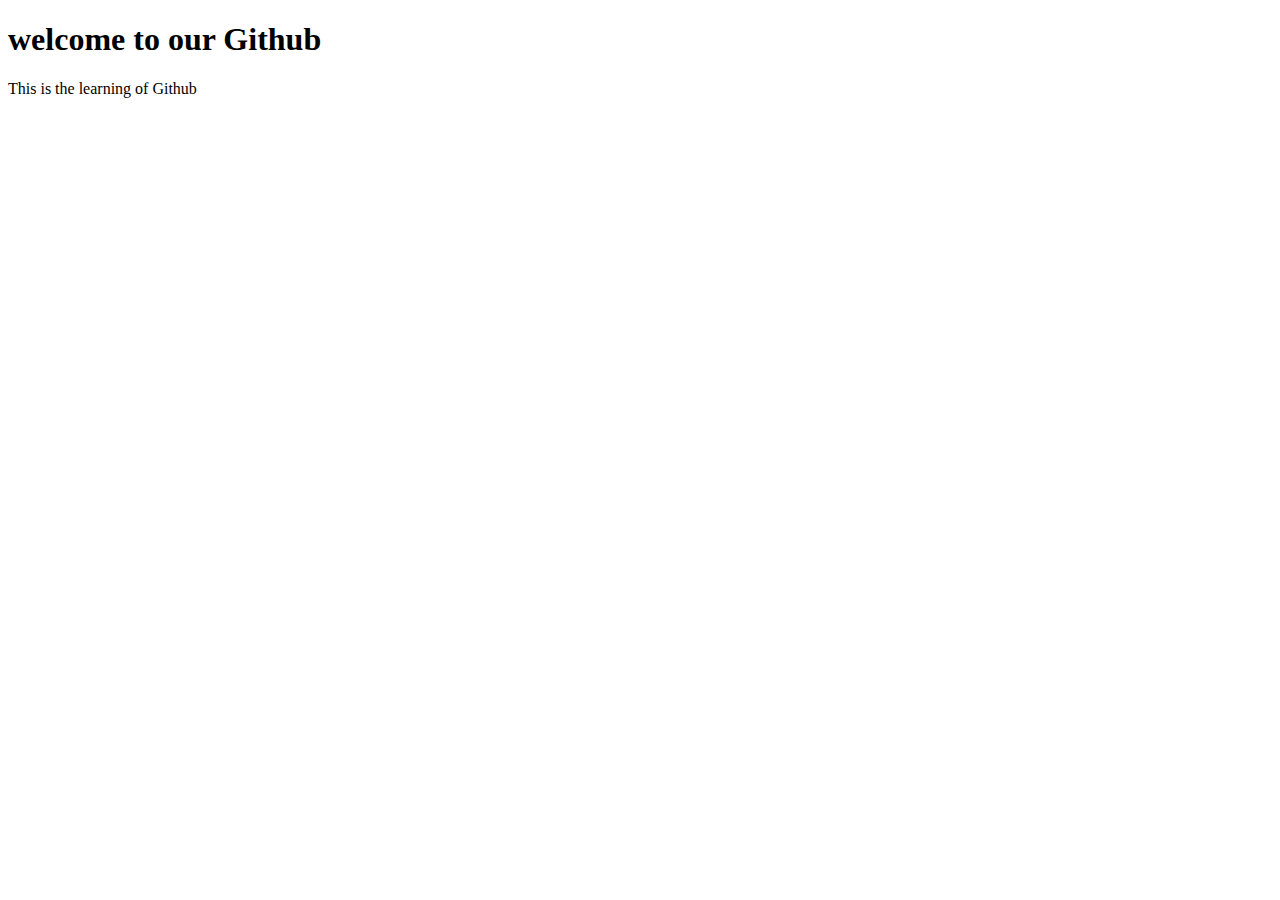
==== index.html @ 0e2e403b "First Commit" ====
<!DOCTYPE html>
<html lang="en">
<head>
    <meta charset="UTF-8">
    <meta name="viewport" content="width=device-width, initial-scale=1.0">
    <title>Home page</title>
</head>
<body>
    <h1>welcome to our Github</h1>
    <p>This is the learning of Github</p>
    
</body>
</html>
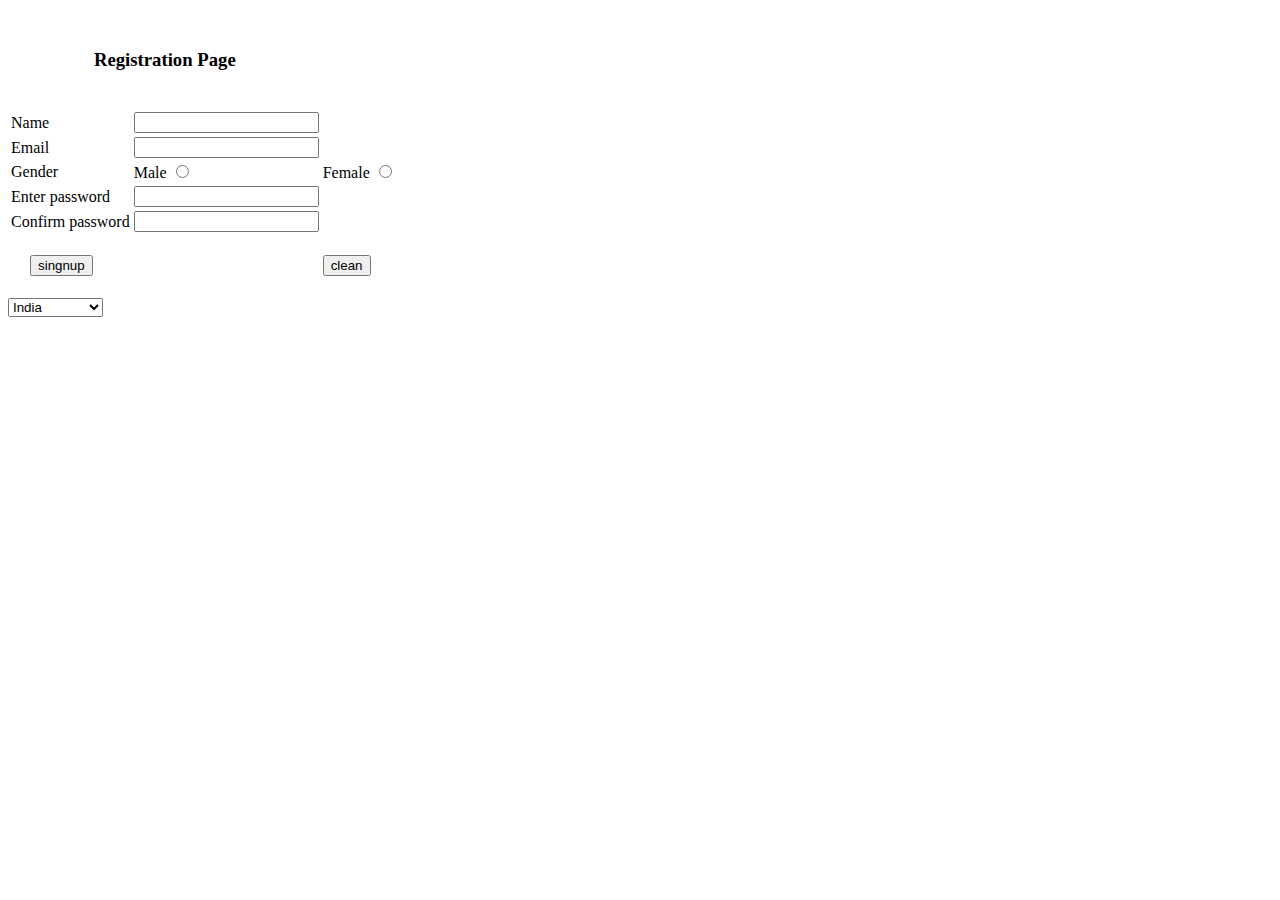
==== commit 21fb22e7: "war" ====
--- a/index.html
+++ b/index.html
@@ -6,8 +6,38 @@
     <title>Home page</title>
 </head>
 <body>
-    <h1>welcome to our Github</h1>
-    <p>This is the learning of Github</p>
+    <form action="index.jsp" method="post">
+        <table style="align-self: center;">
+            <tr>
+                <th colspan="2" style="padding: 20px;"><h3>Registration Page</h3></th>
+            </tr>
+            <tr>
+                <td>Name</td><td><input type="text" name="rname"></td>
+            </tr>
+            <tr>
+                <td>Email</td><td><input type="email" name="remail" id=""></td>
+            </tr>
+            <tr>
+                <td>Gender</td><td>Male <input type="radio" name="rgender" value="Male"><td>Female <input type="radio" name="rgender" value="Female"></td></td>
+            </tr>
+            <tr>
+                <td>Enter password</td> <td><input type="password" name="renterpassword"></td>
+            </tr>
+            <tr>
+                <td>Confirm password</td> <td><input type="password" name="rconfirmpassword"></td>
+            </tr>
+            <tr>
+                <td colspan="2" style="padding: 20px;"><input type="submit" value="singnup"><td><input type="reset" value="clean"></td></td>
+            </tr>
+        </table>
+    </form>
+    <select>
+        <option name="country " value="">India</option>
+        <option name="country" value="">Brazil</option>
+        <option name="country" value="">china</option>
+        <option name="country" value="">Russia</option>
+        <option name="country" value="">South Africa</option>
+    </select>
     
 </body>
 </html>